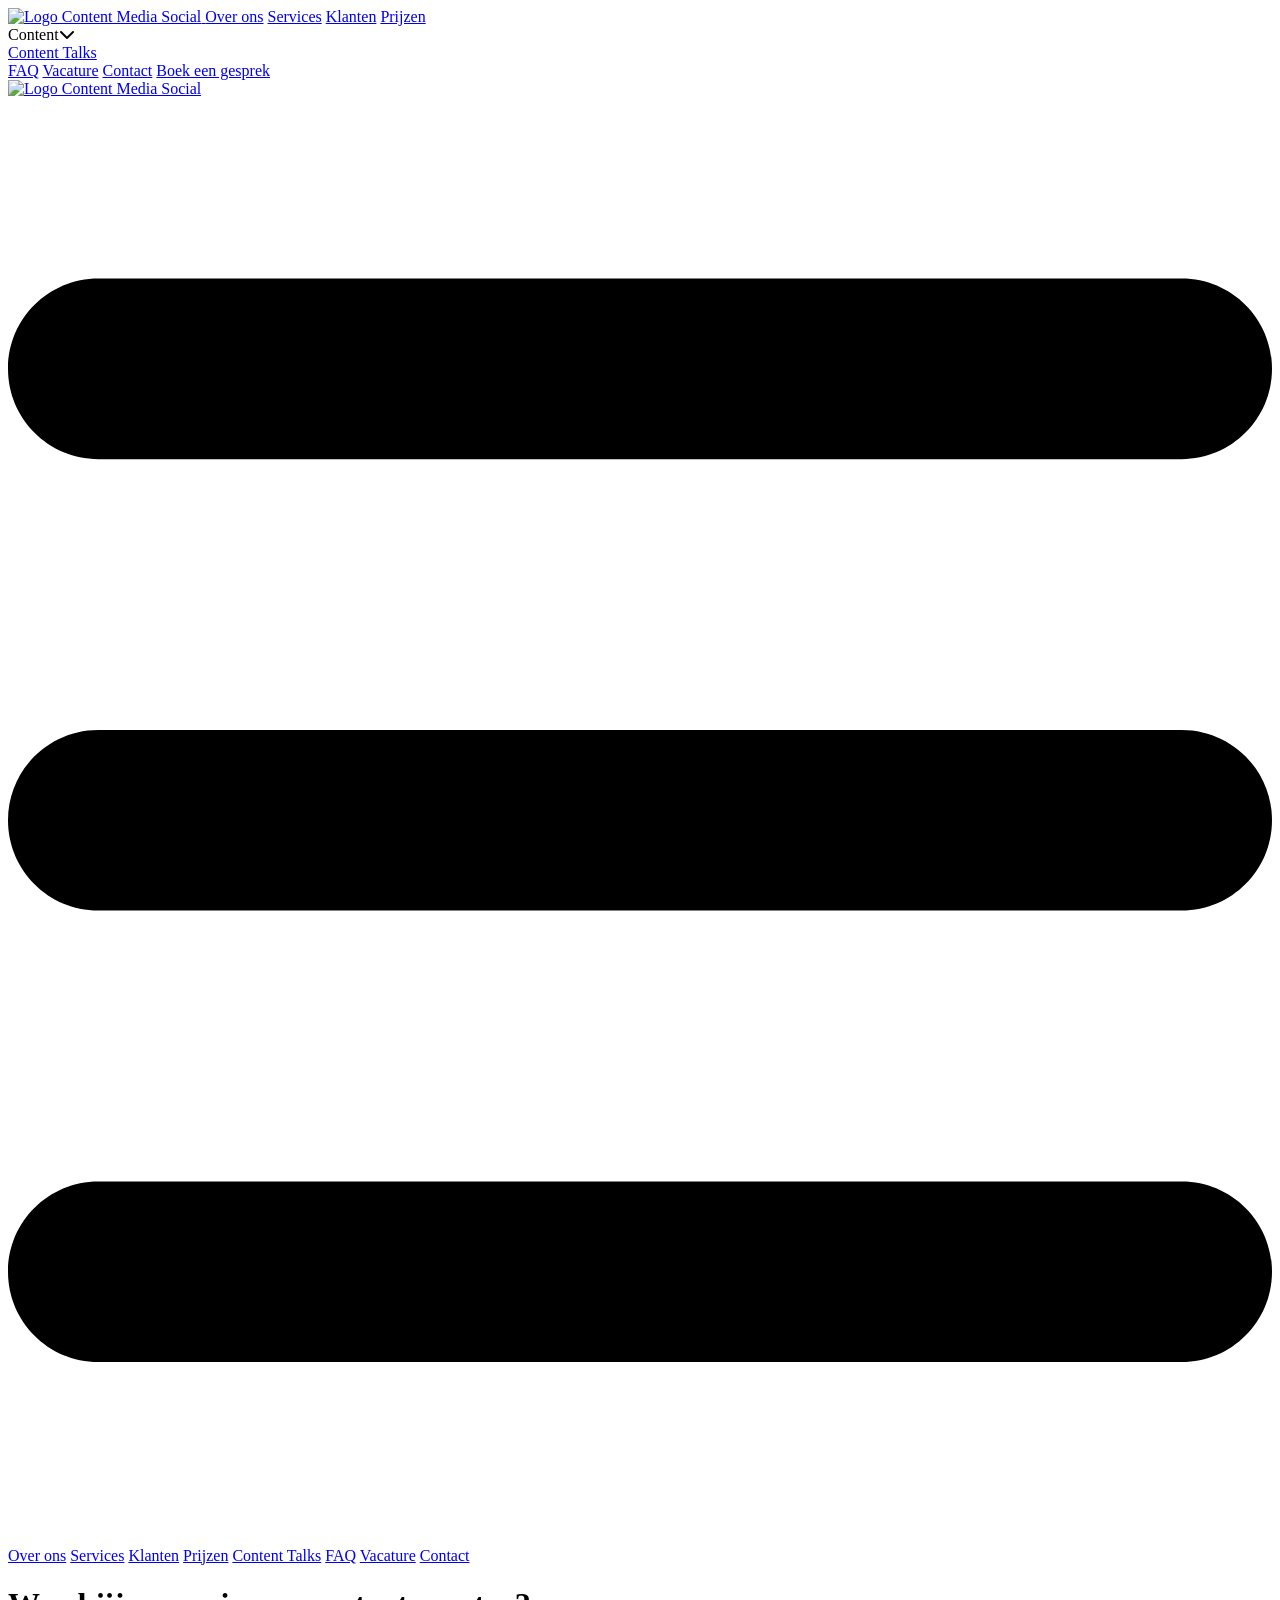
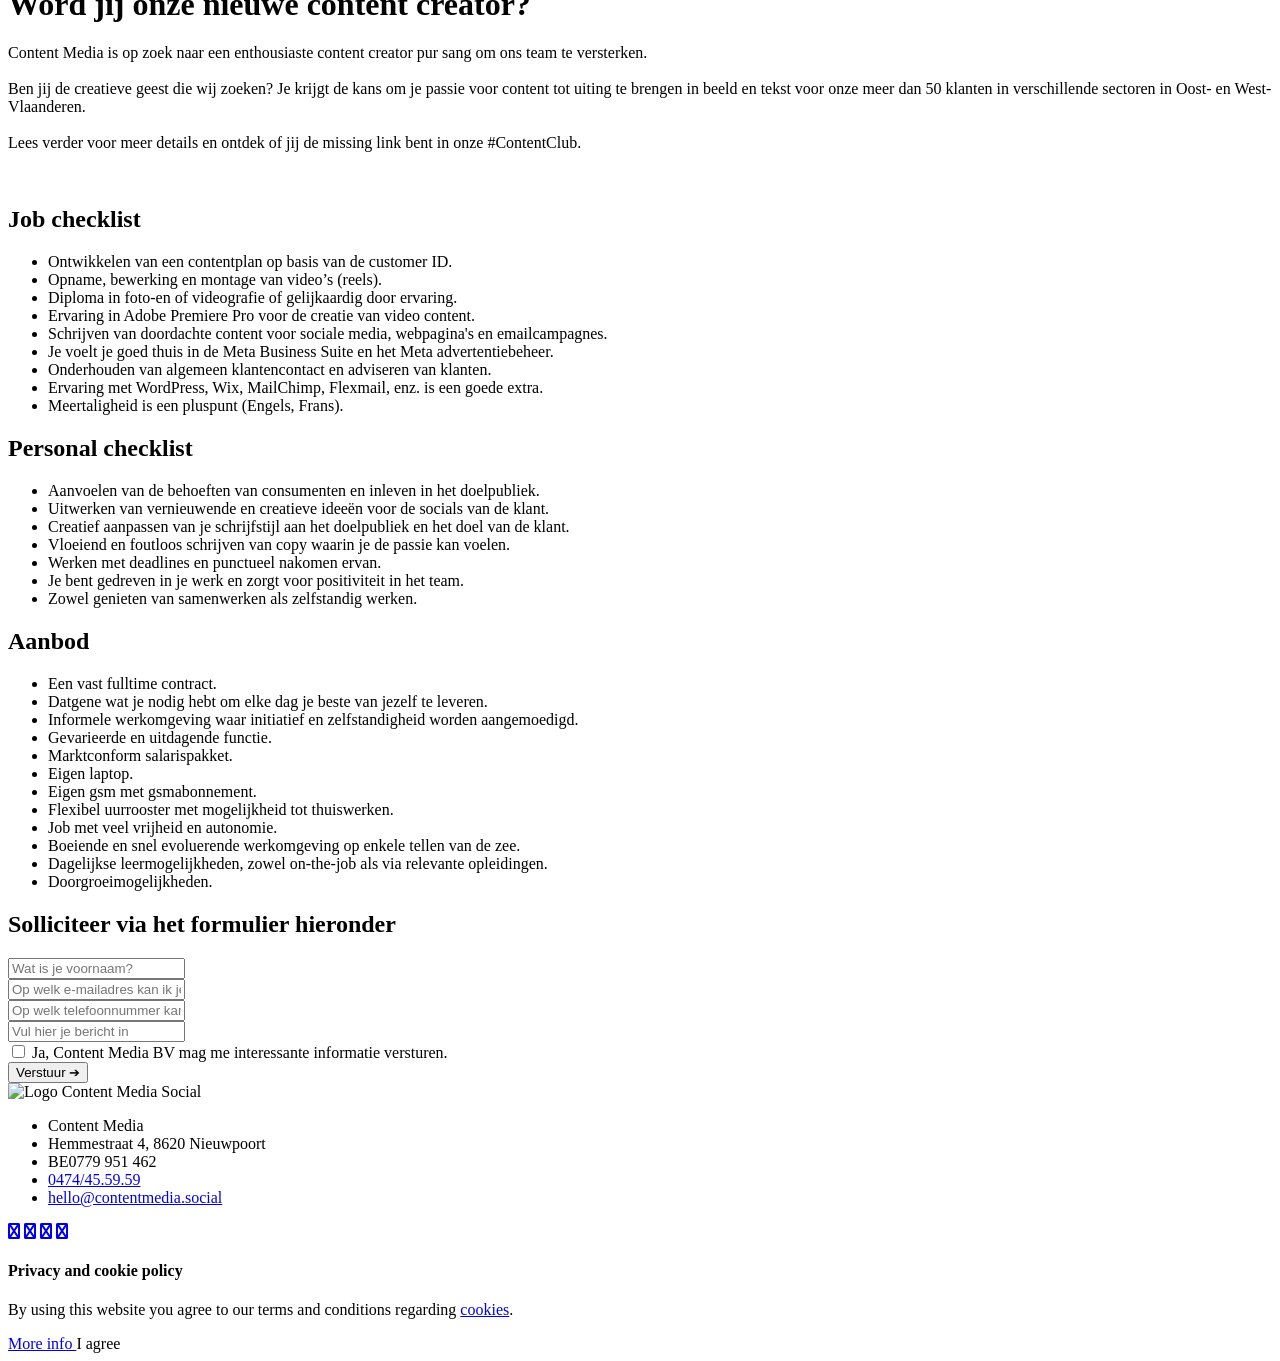
==== vacatures/content-creator/index.html @ 0bc6551f "changes" ====
<!DOCTYPE html>
<html lang="en">
<head>
    <meta charset="UTF-8">
    <meta http-equiv="X-UA-Compatible" content="IE=edge">
    <meta name="viewport" content="width=device-width, initial-scale=1.0">
    <title>
        Word jij onze nieuwe content creator? | Sociaal media marketing bureau in Nieuwpoort
    </title>

    <meta name="description" content="Als social media marketeer krijg ik energie van jouw ondernemersverhaal. Content Media zorgt voor content creatie, een creatieve sociale media planning, professionele fotografie en videografie in functie de storytelling van jouw onderneming.">

    <link rel="stylesheet" href="/styles/global.css">
    <link rel="stylesheet" href="/styles/header-footer.css">
    <link rel="stylesheet" href="/about/css/style.css">
    <link rel="stylesheet" href="/vacatures/css/post.css">

    <link rel="stylesheet" href="https://cdnjs.cloudflare.com/ajax/libs/font-awesome/6.1.1/css/all.min.css" />

    <link rel="apple-touch-icon" sizes="180x180" href="/assets/favicon/apple-touch-icon.png">
    <link rel="icon" type="image/png" sizes="32x32" href="/assets/favicon/favicon-32x32.png">
    <link rel="icon" type="image/png" sizes="16x16" href="/assets/favicon/favicon-16x16.png">
    <link rel="manifest" href="/assets/favicon/site.webmanifest">
    <link rel="mask-icon" href="/assets/favicon/safari-pinned-tab.svg" color="#5bbad5">
    <meta name="msapplication-TileColor" content="#da532c">
    <meta name="theme-color" content="#ffffff">

    <!-- Google Tag Manager -->
    <script>(function(w,d,s,l,i){w[l]=w[l]||[];w[l].push({'gtm.start':
    new Date().getTime(),event:'gtm.js'});var f=d.getElementsByTagName(s)[0],
    j=d.createElement(s),dl=l!='dataLayer'?'&l='+l:'';j.async=true;j.src=
    'https://www.googletagmanager.com/gtm.js?id='+i+dl;f.parentNode.insertBefore(j,f);
    })(window,document,'script','dataLayer','GTM-PSCL7LJ');</script>
    <!-- End Google Tag Manager -->
</head>
<body>
    <!-- Google Tag Manager (noscript) -->
    <noscript><iframe src="https://www.googletagmanager.com/ns.html?id=GTM-PSCL7LJ"
    height="0" width="0" style="display:none;visibility:hidden"></iframe></noscript>
    <!-- End Google Tag Manager (noscript) -->

<header>
    <div class="section header" id="header">
        <div class="row">
            <div class="container">
                <a class="nav-logo" href="/">
                    <img class="logo" src="/assets/logo/logo_contentmediasocial.png" alt="Logo Content Media Social">                
                </a>
                <a href="/about/" class="nav">Over ons</a>
                <a href="/services/" class="nav">Services</a>
                <a href="/reviews/" class="nav">Klanten</a>
                <a href="/prices/" class="nav">Prijzen</a>
                <div class="dropdown-holder">
                    <a class="nav-item dropdown-btn">Content<i class="fa-solid fa-chevron-down"></i></a>
                    <div class="dropdown">
                        <!-- <a class="nav" href="">
                            Blog
                        </a> -->
                         <a class="last" href="/content-talks/">
                            Content Talks
                        </a>
                    </div>
                </div>
                <a href="/faq/" class="nav">FAQ</a>
                <a href="/vacatures/content-creator/" class="nav">Vacature</a>
                <a href="/contact/" class="nav">Contact</a>
                <a href="/book-a-call/" class="primary-btn ghost-btn">Boek een gesprek</a>
            </div>
        </div>

        <div class="topnav-content-sm">
            <div class="header-col">
                <a class="nav-logo" href="/">
                    <img class="logo" src="/assets/logo/logo_contentmediasocial.png" alt="Logo Content Media Social">                
                </a>
            </div>
            <div class="header-col">
                <a class="icon" id="menu-toggle">
                    <svg xmlns="http://www.w3.org/2000/svg" viewBox="0 0 448 512"><path d="M0 96C0 78.3 14.3 64 32 64H416c17.7 0 32 14.3 32 32s-14.3 32-32 32H32C14.3 128 0 113.7 0 96zM0 256c0-17.7 14.3-32 32-32H416c17.7 0 32 14.3 32 32s-14.3 32-32 32H32c-17.7 0-32-14.3-32-32zM448 416c0 17.7-14.3 32-32 32H32c-17.7 0-32-14.3-32-32s14.3-32 32-32H416c17.7 0 32 14.3 32 32z"/></svg>
                </a>
            </div>
        </div>
        <div class="small-menu-wrapper">
            <div class="small-menu-content">
                <a href="/about/" class="">Over ons</a>
                <a href="/services/" class="">Services</a>
                <a href="/reviews/" class="">Klanten</a>
                <a href="/prices/" class="">Prijzen</a>
                <!-- <a href="" class="">Blog</a> -->
                <a href="/content-talks/" class="">Content Talks</a>
                <a href="/faq/" class="">FAQ</a>
                <a href="/vacatures/content-creator/" class="nav">Vacature</a>
                <a href="/contact/" class="">Contact</a>
            </div>
        </div>
    </div>
</header>

<div class="section">
    <div class="row">
        <div class="col">
            <h1>
                Word jij onze nieuwe content creator?
            </h1>
            <p>
                Content Media is op zoek naar een enthousiaste content creator pur sang om ons team te versterken.
                <br><br>
                Ben jij de creatieve geest die wij zoeken? Je krijgt de kans om je passie voor content tot uiting te brengen in beeld en tekst voor onze meer dan 50 klanten in verschillende sectoren in Oost- en West-Vlaanderen.
                <br><br>                
                Lees verder voor meer details en ontdek of jij de missing link bent in onze #ContentClub.
            </p>
        </div>
        <div class="col">
            <img src="./img/lisa.jpg" alt="">
        </div>
    </div>
</div>

<div class="section">
    <div class="row flex-col">
        <h2>
            Job checklist
        </h2>
        <ul>
            <li>
                Ontwikkelen van een contentplan op basis van de customer ID.
            </li>
            <li>
                Opname, bewerking en montage van video’s (reels).
            </li>
            <li>
                Diploma in foto-en of videografie of gelijkaardig door ervaring.
            </li>
            <li>
                Ervaring in Adobe Premiere Pro voor de creatie van video content.
            </li>
            <li>
                Schrijven van doordachte content voor sociale media, webpagina's en emailcampagnes.
            </li>
            <li>
                Je voelt je goed thuis in de Meta Business Suite en het Meta advertentiebeheer.
            </li>
            <li>
                Onderhouden van algemeen klantencontact en adviseren van klanten.
            </li>
            <li>
                Ervaring met WordPress, Wix, MailChimp, Flexmail, enz. is een goede extra.
            </li>
            <li>
                Meertaligheid is een pluspunt (Engels, Frans).
            </li>
        </ul>

        <h2>
            Personal checklist
        </h2>
        <ul>
            <li>
                Aanvoelen van de behoeften van consumenten en inleven in het doelpubliek.
            </li>
            <li>
                Uitwerken van vernieuwende en creatieve ideeën voor de socials van de klant.
            </li>
            <li>
                Creatief aanpassen van je schrijfstijl aan het doelpubliek en het doel van de klant.
            </li>
            <li>
                Vloeiend en foutloos schrijven van copy waarin je de passie kan voelen.
            </li>
            <li>
                Werken met deadlines en punctueel nakomen ervan.
            </li>
            <li>
                Je bent gedreven in je werk en zorgt voor positiviteit in het team.
            </li>
            <li>
                Zowel genieten van samenwerken als zelfstandig werken.
            </li>
        </ul>

        <h2>
            Aanbod
        </h2>
        <ul>
            <li>
                Een vast fulltime contract.
            </li>
            <li>
                Datgene wat je nodig hebt om elke dag je beste van jezelf te leveren.
            </li>
            <li>
                Informele werkomgeving waar initiatief en zelfstandigheid worden aangemoedigd.
            </li>
            <li>
                Gevarieerde en uitdagende functie.
            </li>
            <li>
                Marktconform salarispakket.
            </li>
            <li>
                Eigen laptop.
            </li>
            <li>
                Eigen gsm met gsmabonnement.
            </li>
            <li>
                Flexibel uurrooster met mogelijkheid tot thuiswerken.
            </li>
            <li>
                Job met veel vrijheid en autonomie.
            </li>
            <li>
                Boeiende en snel evoluerende werkomgeving op enkele tellen van de zee.
            </li>
            <li>
                Dagelijkse leermogelijkheden, zowel on-the-job als via relevante opleidingen.
            </li>
            <li>
                Doorgroeimogelijkheden.
            </li>
        </ul>

        <h2>
            Solliciteer via het formulier hieronder
        </h2>
        <div class="contact-form-wrapper">
            <form action="https://formspree.io/f/xeqygokl" method="post" class="contact-form" target="_blank" novalidate>
                <input type="text" value="" name="FNAME" placeholder="Wat is je voornaam?"><br>
                <input type="email" value="" name="EMAIL" placeholder="Op welk e-mailadres kan ik je bereiken?"><br>
                <input type="text" value="" name="SUBJECT" placeholder="Op welk telefoonnummer kan ik je bereiken?"><br>
                <input type="textarea" value="" name="MESSAGE" placeholder="Vul hier je bericht in"><br>
                <input type="checkbox" id="gdpr" required>
                <label for="gdpr"> Ja, Content Media BV mag me interessante informatie versturen.</label><br>
                <input type="submit" value="Verstuur ➔" name="subscribe" id="mc-embedded-subscribe" class="primary-btn">
            </form>
        </div>
    </div>
</div>

<footer>
    <div class="section" id="footer">
        <div class="row">
            <div class="col">
                <img src="/assets/logo/logo_contentmediasocial.png" alt="Logo Content Media Social">
            </div>
            <div class="col">
                <ul>
                    <li>Content Media</li>
                    <li>Hemmestraat 4, 8620 Nieuwpoort</li>
                    <li>BE0779 951 462</li>
                    <li><a href="tel:0474455959">0474/45.59.59</a></li>
                    <li><a href="mailto:hello@contentmedia.social">hello@contentmedia.social</a></li>
                </ul>
            </div>
            <div class="col socials">
                <a href="https://www.facebook.com/contentmedia.social" target="_blank"><i class="fa fa-facebook"></i></a>
                <a href="https://www.linkedin.com/company/contentmedia-social" target="_blank"><i class="fa fa-linkedin"></i></a>
                <a href="https://www.instagram.com/contentmedia.social/" target="_blank"><i class="fa fa-instagram"></i></a>
                <a href="https://www.tiktok.com/@content_media.social" target="_blank"><i class="fa fa-tiktok"></i></a>
            </div>
        </div>
    </div>
</footer>

<div class="cookie-banner-wrapper">
    <div class="cookie-banner-content">
        <h4>
            Privacy and cookie policy
        </h4>
        <p>
            By using this website you agree to our terms and conditions regarding <a href="/cookies/">cookies</a>.
        </p>
        <a id="more-info" href="/cookies/">
            More info
        </a>
        <a id="accept-cookies">
            I agree
        </a>
    </div>
</div>

<div id="overlay"></div>

    <script src="https://code.jquery.com/jquery-3.6.0.min.js" integrity="sha256-/xUj+3OJU5yExlq6GSYGSHk7tPXikynS7ogEvDej/m4=" crossorigin="anonymous"></script>
    <script src="/scripts/global.js"></script>
    <script src="/about/js/script.js"></script>
</body>
</html>
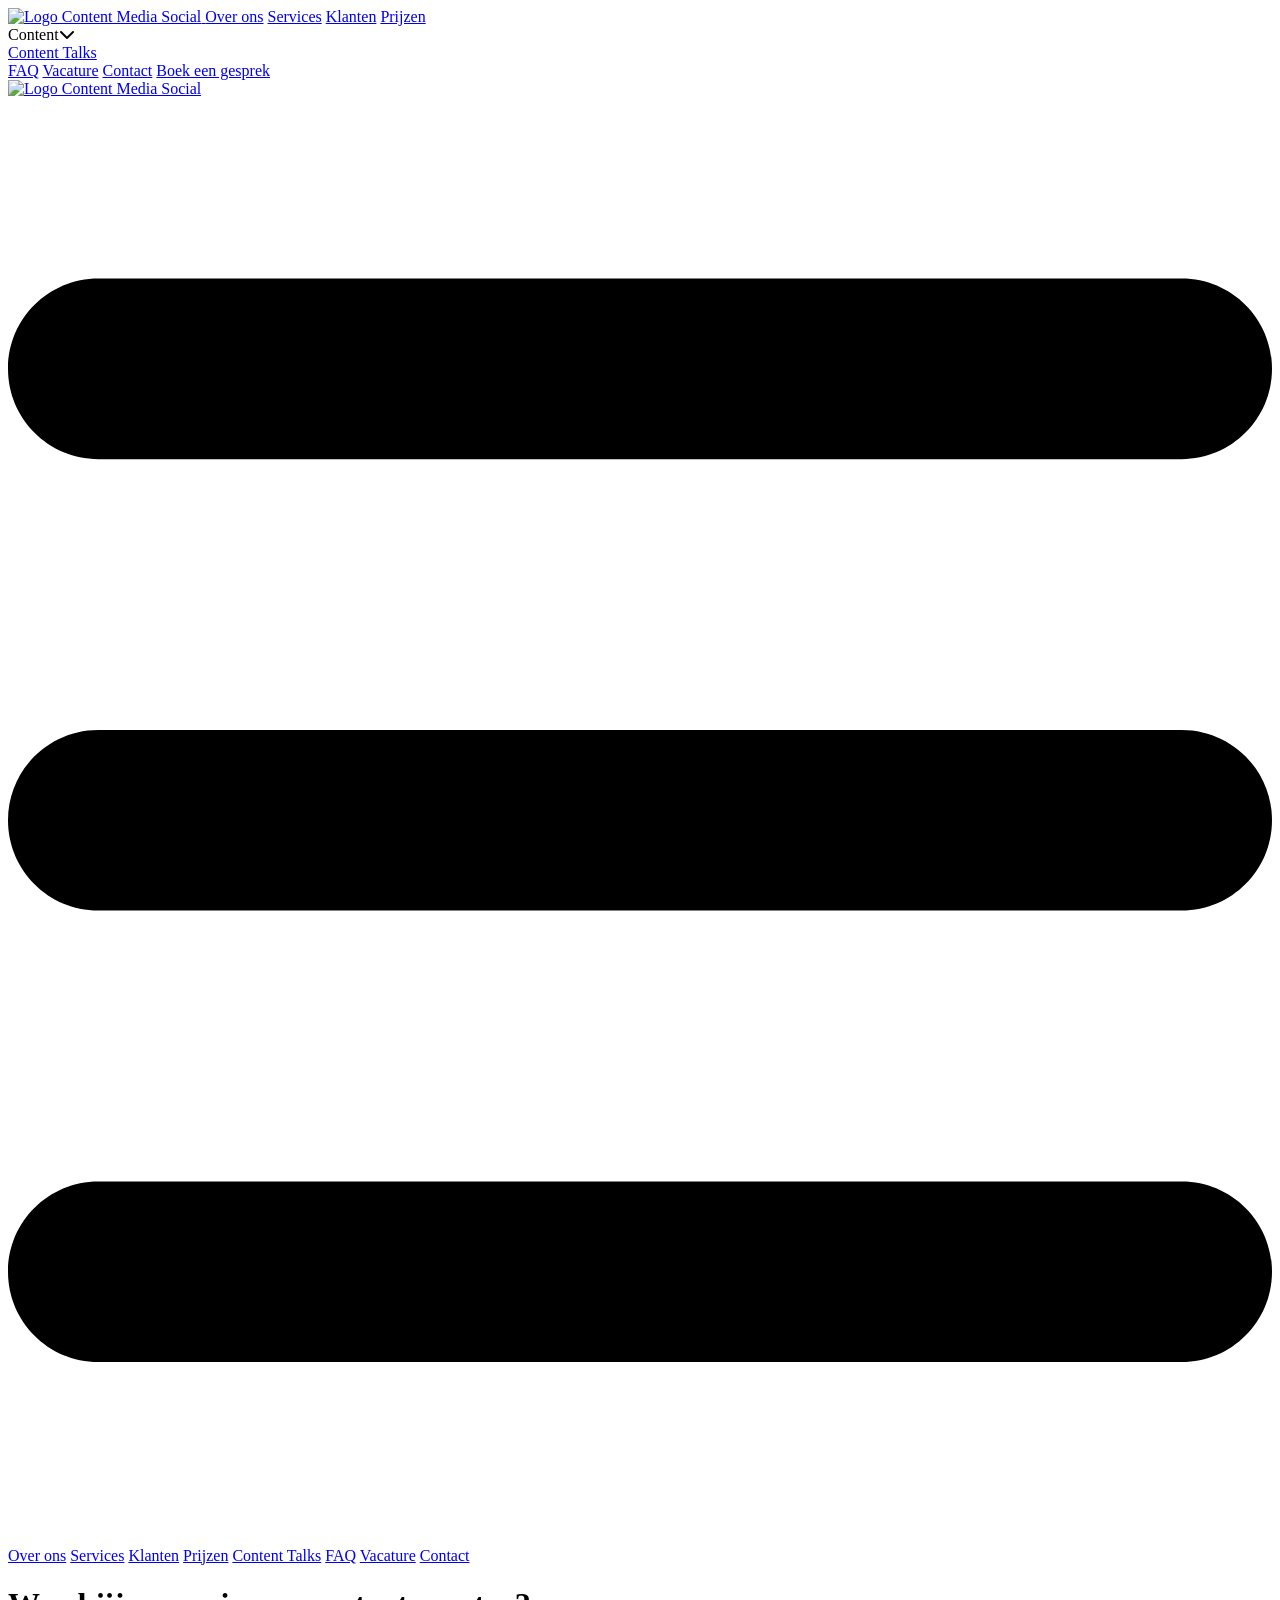
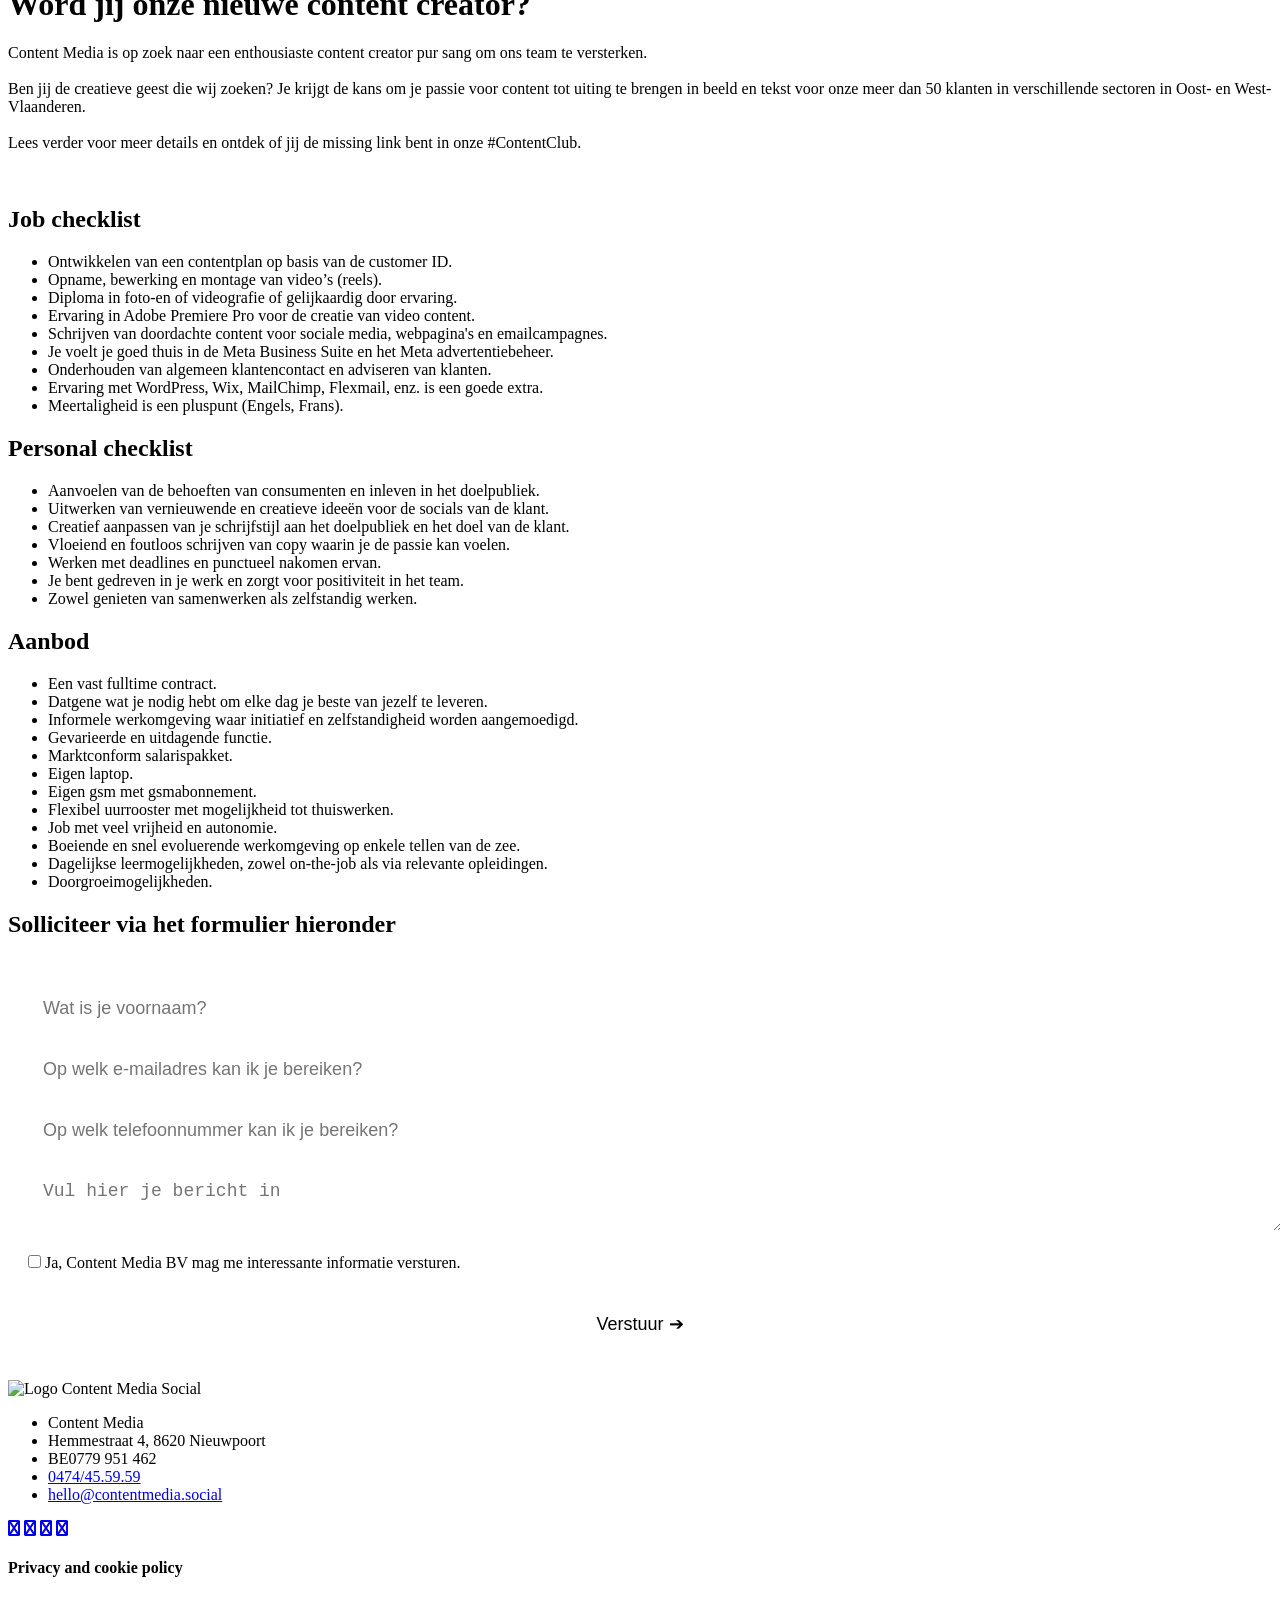
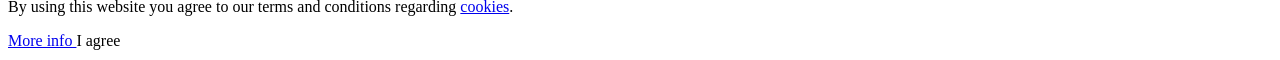
==== commit cc4e31a6: "changes" ====
--- a/vacatures/content-creator/index.html
+++ b/vacatures/content-creator/index.html
@@ -228,7 +228,7 @@
                 <input type="text" value="" name="FNAME" placeholder="Wat is je voornaam?"><br>
                 <input type="email" value="" name="EMAIL" placeholder="Op welk e-mailadres kan ik je bereiken?"><br>
                 <input type="text" value="" name="SUBJECT" placeholder="Op welk telefoonnummer kan ik je bereiken?"><br>
-                <input type="textarea" value="" name="MESSAGE" placeholder="Vul hier je bericht in"><br>
+                <textarea name="MESSAGE" placeholder="Vul hier je bericht in"></textarea><br>
                 <input type="checkbox" id="gdpr" required>
                 <label for="gdpr"> Ja, Content Media BV mag me interessante informatie versturen.</label><br>
                 <input type="submit" value="Verstuur ➔" name="subscribe" id="mc-embedded-subscribe" class="primary-btn">
--- a/vacatures/css/post.css
+++ b/vacatures/css/post.css
@@ -0,0 +1,56 @@
+.contact-form-wrapper {
+    display: flex;
+    flex-direction: column;
+    border-radius: 12px;
+    padding: 20px;
+    margin: 0 auto;
+}
+
+.contact-form-wrapper h2 {
+    color: var(--primary);
+}
+
+.contact-form-wrapper h2,
+.contact-form-wrapper p {
+    text-align: center;
+}
+
+.contact-form-wrapper input,
+.contact-form-wrapper textarea {
+    width: 100%;
+    margin: 10px 0;
+    padding: 10px 15px;
+    border-radius: 9px;
+    border: 1px solid var(--secondary);
+    font-size: 18px;
+}
+
+.contact-form-wrapper input:focus-visible,
+.contact-form-wrapper textarea:focus-visible {
+    border: 3px solid var(--secondary);
+    outline: none;
+}
+
+.contact-form-wrapper input {
+    width: 100%;
+    margin: 10px 0;
+    padding: 10px 15px;
+    border-radius: 9px;
+    border: 1px solid var(--secondary);
+    font-size: 18px;
+}
+
+.contact-form-wrapper input:focus-visible {
+    border: 3px solid var(--secondary);
+    outline: none;
+}
+
+.contact-form-wrapper #gdpr {
+    width: fit-content;
+}
+
+.contact-form-wrapper .primary-btn {
+    margin-top: 20px;
+    padding: 15px 0;
+    background-color: var(--secondary);
+}
